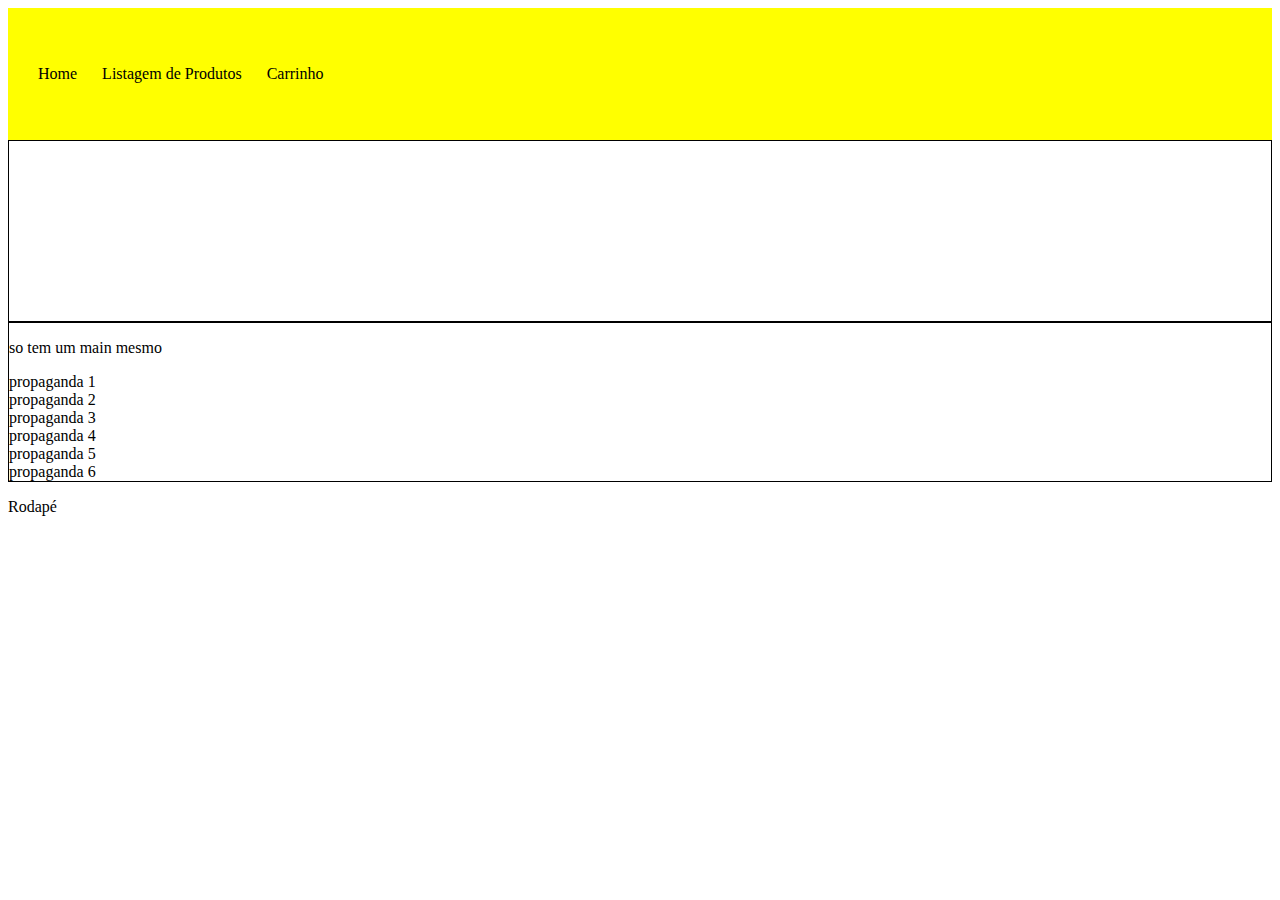
==== index.html @ ae56e616 "Primeiro commit" ====
<!DOCTYPE html>
<html lang="pt-br">
<head>
    <meta charset="UTF-8">
    <meta name="viewport" content="width=device-width, initial-scale=1.0">
    <link rel="stylesheet" href="style.css">
    <title>Pagina inicial</title>
</head>
<body>
    <header class="header">
        <div class="header_menu">
            <div>Home</div>
            <div>Listagem de Produtos</div>
            <div>Carrinho</div>
        </div>
        <div id="header_branco"></div>
    </header>

    <div class="container">
        <main>
            <p>so tem um main mesmo</p>
        </main>
        <aside>
            <div>propaganda 1</div>
            <div>propaganda 2</div>
            <div>propaganda 3</div>
            <div>propaganda 4</div>
            <div>propaganda 5</div>
            <div>propaganda 6</div>
        </aside>
    </div>

    <footer class="footer">
        <p>Rodapé</p>
    </footer>
</body>
</html>
---- style.css ----
*
{
    padding: 0px;
    border: 0px;
}

.header_menu
{
    display: flex;
    flex-direction: row;
    justify-content: flex-start;
    align-items: center;
    gap: 25px;
    padding: 30px;
    border: 1px border black;
    height: 8vh;
    background-color: yellow;
}
#header_branco
{
    background-color: white;
    height: 20vh;
    border: 1px solid black;
}

.container
{
    border: 1px solid black;
    display: grid;
    grid-template-areas:
    ''
    ''
    ''
}
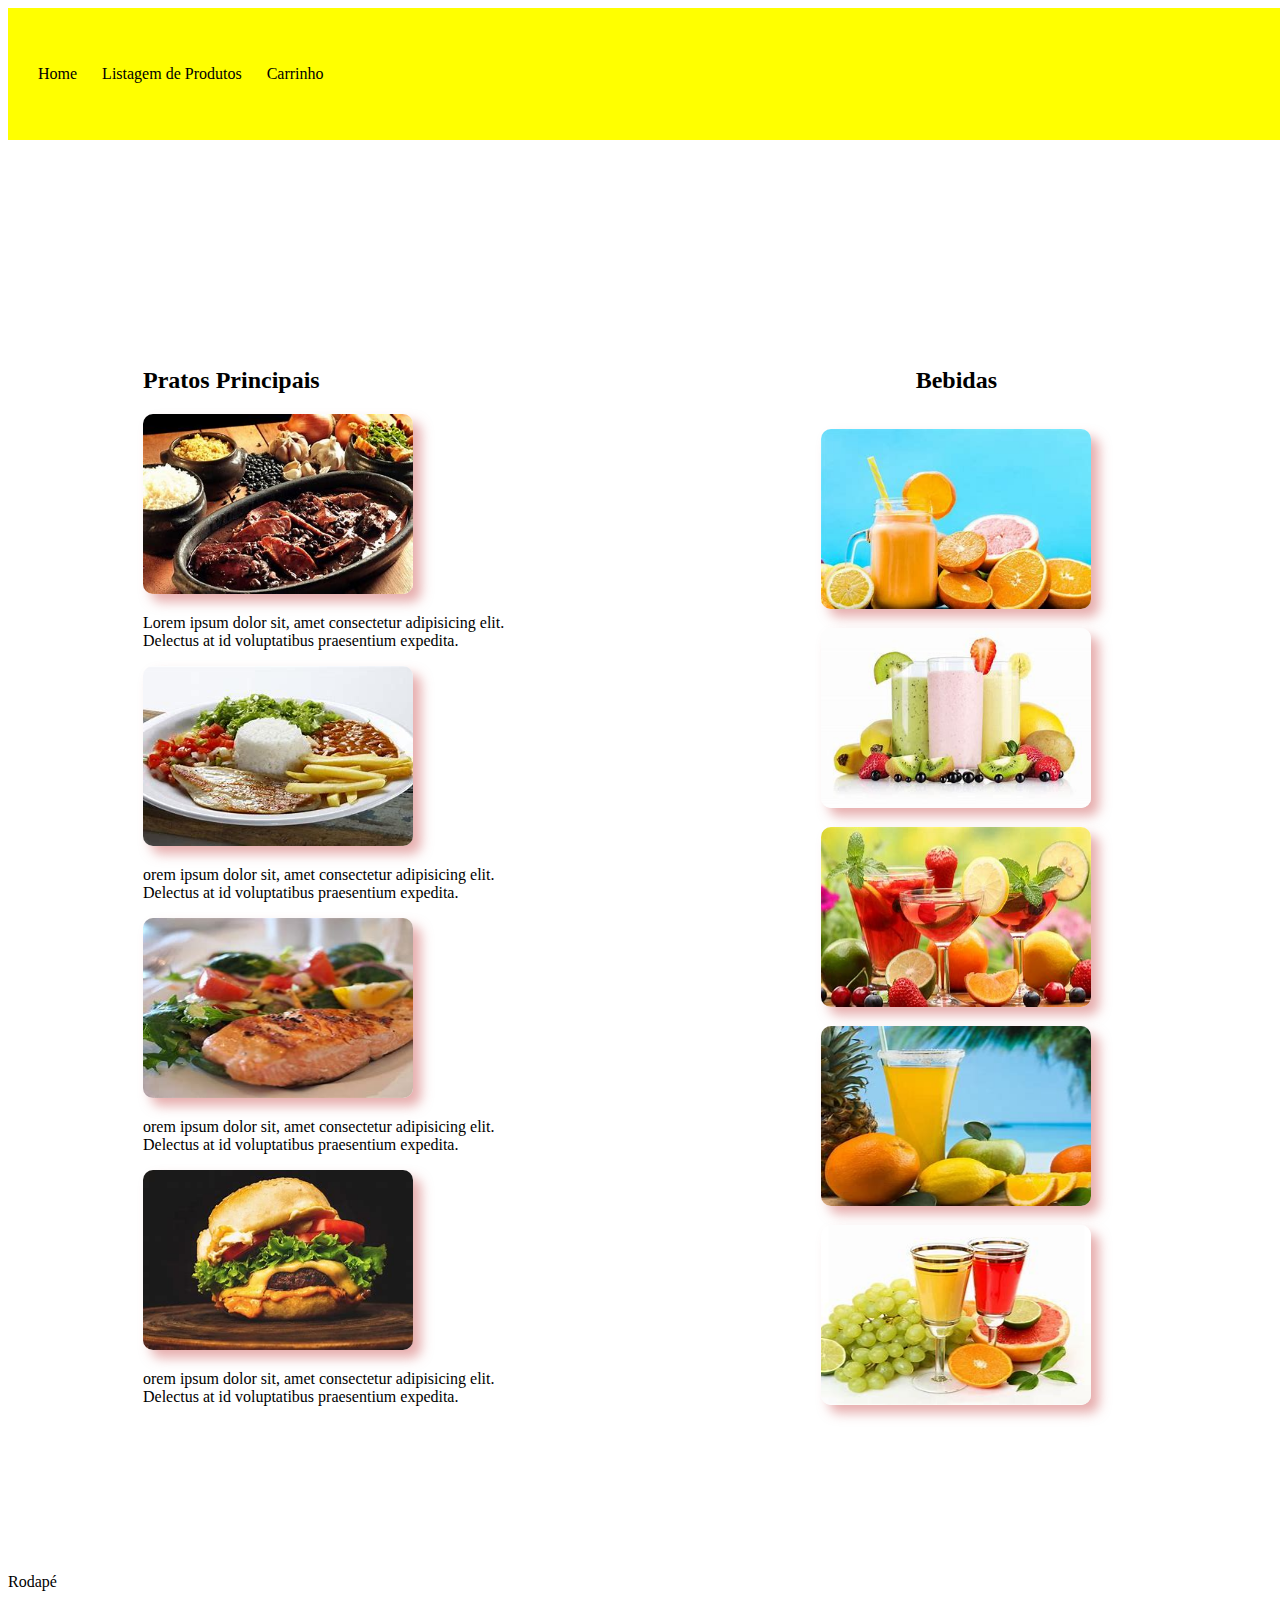
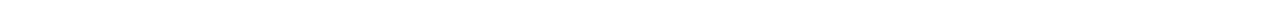
==== commit c3b04b0f: "Falta colocar os links" ====
--- a/index.html
+++ b/index.html
@@ -17,16 +17,20 @@
     </header>
 
     <div class="container">
-        <main>
-            <p>so tem um main mesmo</p>
+        <main id="container_main">
+            <h2>Pratos Principais</h2>
+            <div><img src="imagens/baixados.jpg" alt="imagem de comida"><p>Lorem ipsum dolor sit, amet consectetur adipisicing elit. <br> Delectus at id voluptatibus praesentium expedita.</p></div>
+            <div><img src="imagens/Batata.jpg" alt="imagem de comida"><p>orem ipsum dolor sit, amet consectetur adipisicing elit. <br> Delectus at id voluptatibus praesentium expedita.</p></div>
+            <div><img src="imagens/Frango.jpg" alt="imagem de comida"><p>orem ipsum dolor sit, amet consectetur adipisicing elit. <br> Delectus at id voluptatibus praesentium expedita.</p></div>
+            <div><img src="imagens/Hamburguer.jpg" alt="imagem de comida"><p>orem ipsum dolor sit, amet consectetur adipisicing elit. <br> Delectus at id voluptatibus praesentium expedita.</p></div>
         </main>
-        <aside>
-            <div>propaganda 1</div>
-            <div>propaganda 2</div>
-            <div>propaganda 3</div>
-            <div>propaganda 4</div>
-            <div>propaganda 5</div>
-            <div>propaganda 6</div>
+        <aside id="container_aside">
+            <h2>Bebidas</h2>
+            <div><img src="imagens/beida_1.jpg" alt="imagem de bebida"></div>
+            <div><img src="imagens/bebida_2.jpg" alt="imagem de bebida"></div>
+            <div><img src="imagens/bebida_3.jpg" alt="imagem de bebida"></div>
+            <div><img src="imagens/brbida_4.jpg" alt="imagem de bebida"></div>
+            <div><img src="imagens/bebida_5.jpg" alt="imagem de bebida"></div>
         </aside>
     </div>
 
--- a/style.css
+++ b/style.css
@@ -12,23 +12,55 @@
     align-items: center;
     gap: 25px;
     padding: 30px;
-    border: 1px border black;
     height: 8vh;
+    width: 195vh;
     background-color: yellow;
 }
 #header_branco
 {
     background-color: white;
-    height: 20vh;
-    border: 1px solid black;
+    height: 8vh;
 }
 
 .container
 {
-    border: 1px solid black;
     display: grid;
     grid-template-areas:
-    ''
-    ''
-    ''
-}+    'container_main container_aside';
+    padding: 5vh;
+}
+#container_main
+{
+    grid-area: container_main;
+    display: flex;
+    flex-direction: column;
+    padding: 10vh;
+}
+#container_aside
+{
+    grid-area: container_aside;
+    display: flex;
+    flex-direction: column;
+    align-items: center;
+    padding: 10vh;
+    gap: 15px;
+}
+#container_aside img
+{
+    height: 20vh;
+    width: 30vh;
+    box-shadow: 8px 8px 12px rgba(207, 94, 94, 0.5);
+    border-radius: 10px;
+}
+#container_main img
+{
+    height: 20vh;
+    width: 30vh;
+    box-shadow: 8px 8px 12px rgba(207, 94, 94, 0.5);
+    border-radius: 10px;
+}
+#container_main p
+{
+    display: flex;
+    flex-direction: column;
+}
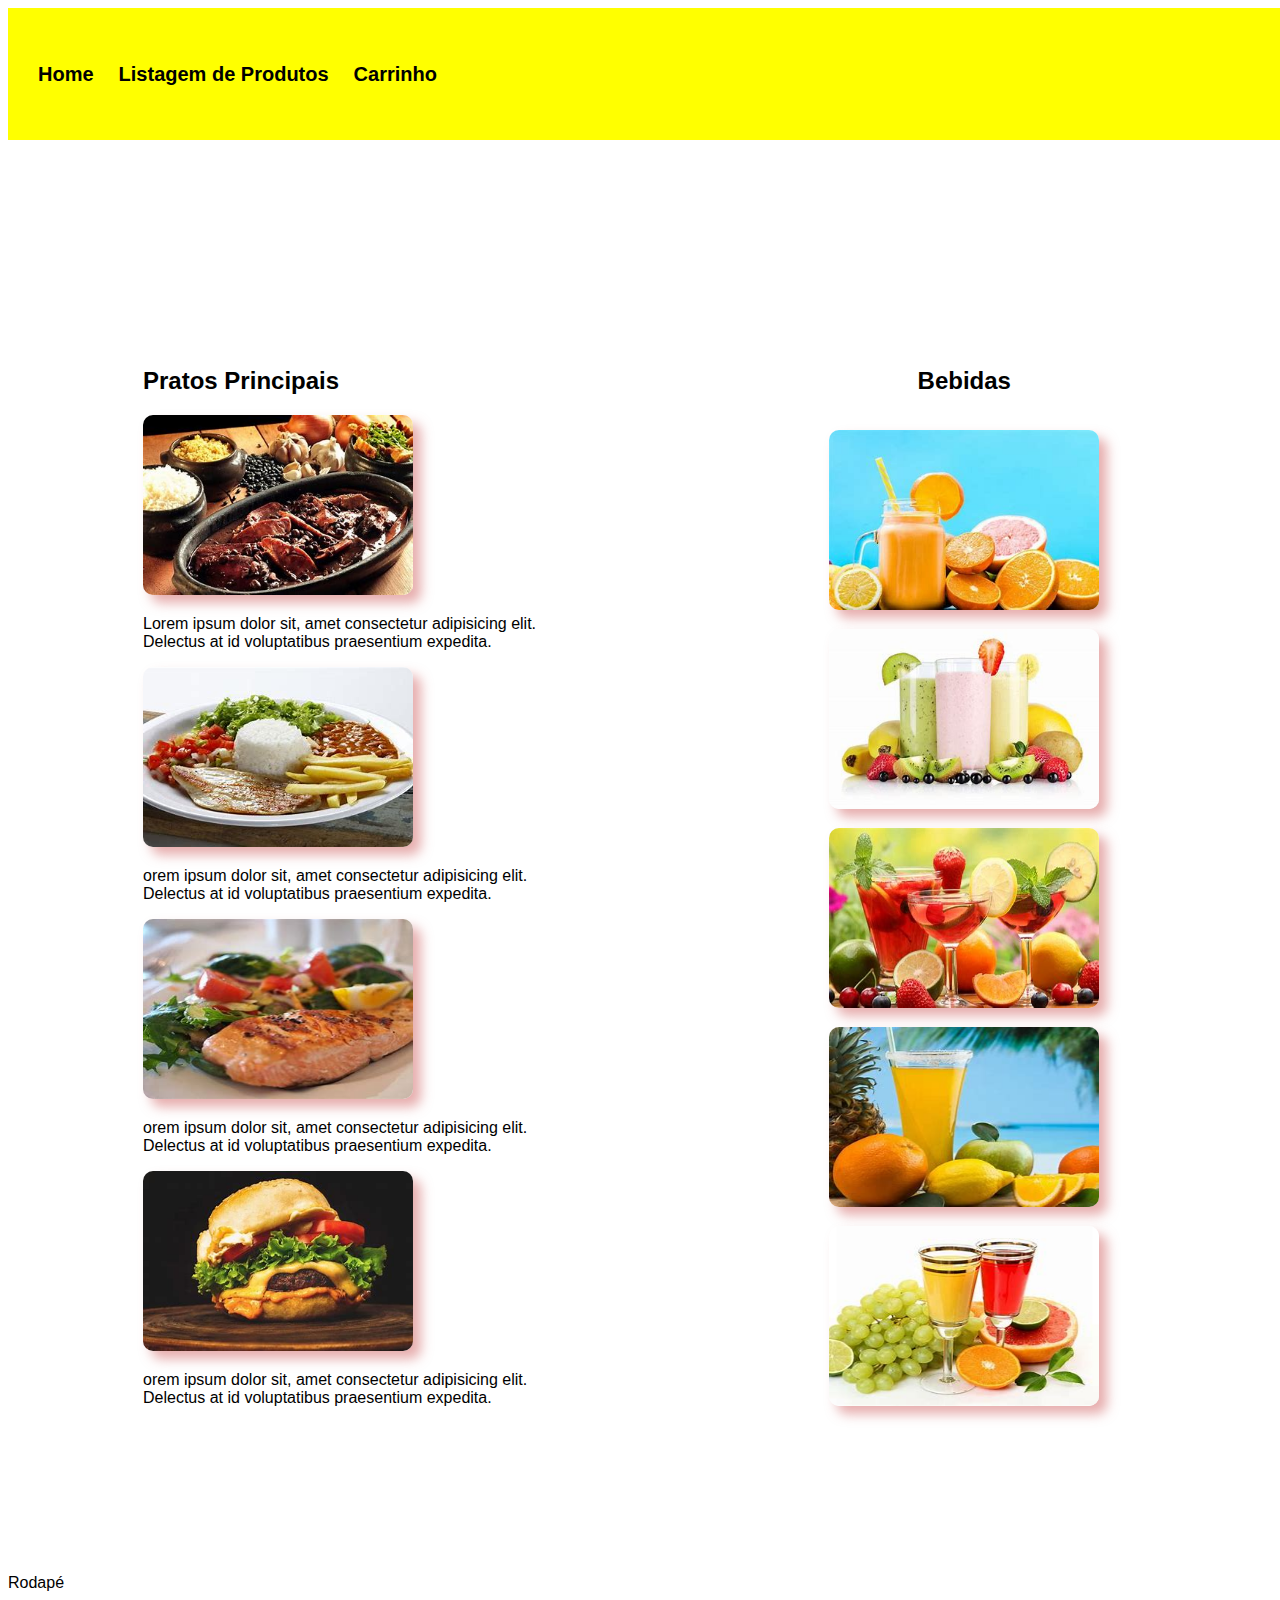
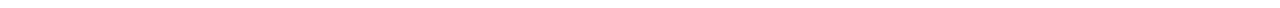
==== commit 8a5bbf47: "criando as outras paginas" ====
--- a/index.html
+++ b/index.html
@@ -9,9 +9,9 @@
 <body>
     <header class="header">
         <div class="header_menu">
-            <div>Home</div>
-            <div>Listagem de Produtos</div>
-            <div>Carrinho</div>
+            <div><a href="index.html">Home</a></div>
+            <div><a href="listagemProdutos.html">Listagem de Produtos</a></div>
+            <div><a href="carrinho.html">Carrinho</a></div>  
         </div>
         <div id="header_branco"></div>
     </header>
--- a/style.css
+++ b/style.css
@@ -1,5 +1,6 @@
 *
 {
+    font-family: 'Gill Sans', 'Gill Sans MT', Calibri, 'Trebuchet MS', sans-serif;
     padding: 0px;
     border: 0px;
 }
@@ -64,3 +65,11 @@
     display: flex;
     flex-direction: column;
 }
+
+.header_menu a
+{
+    text-decoration: none;
+    color: inherit;
+    font-size: 20px;
+    font-weight: 600;
+}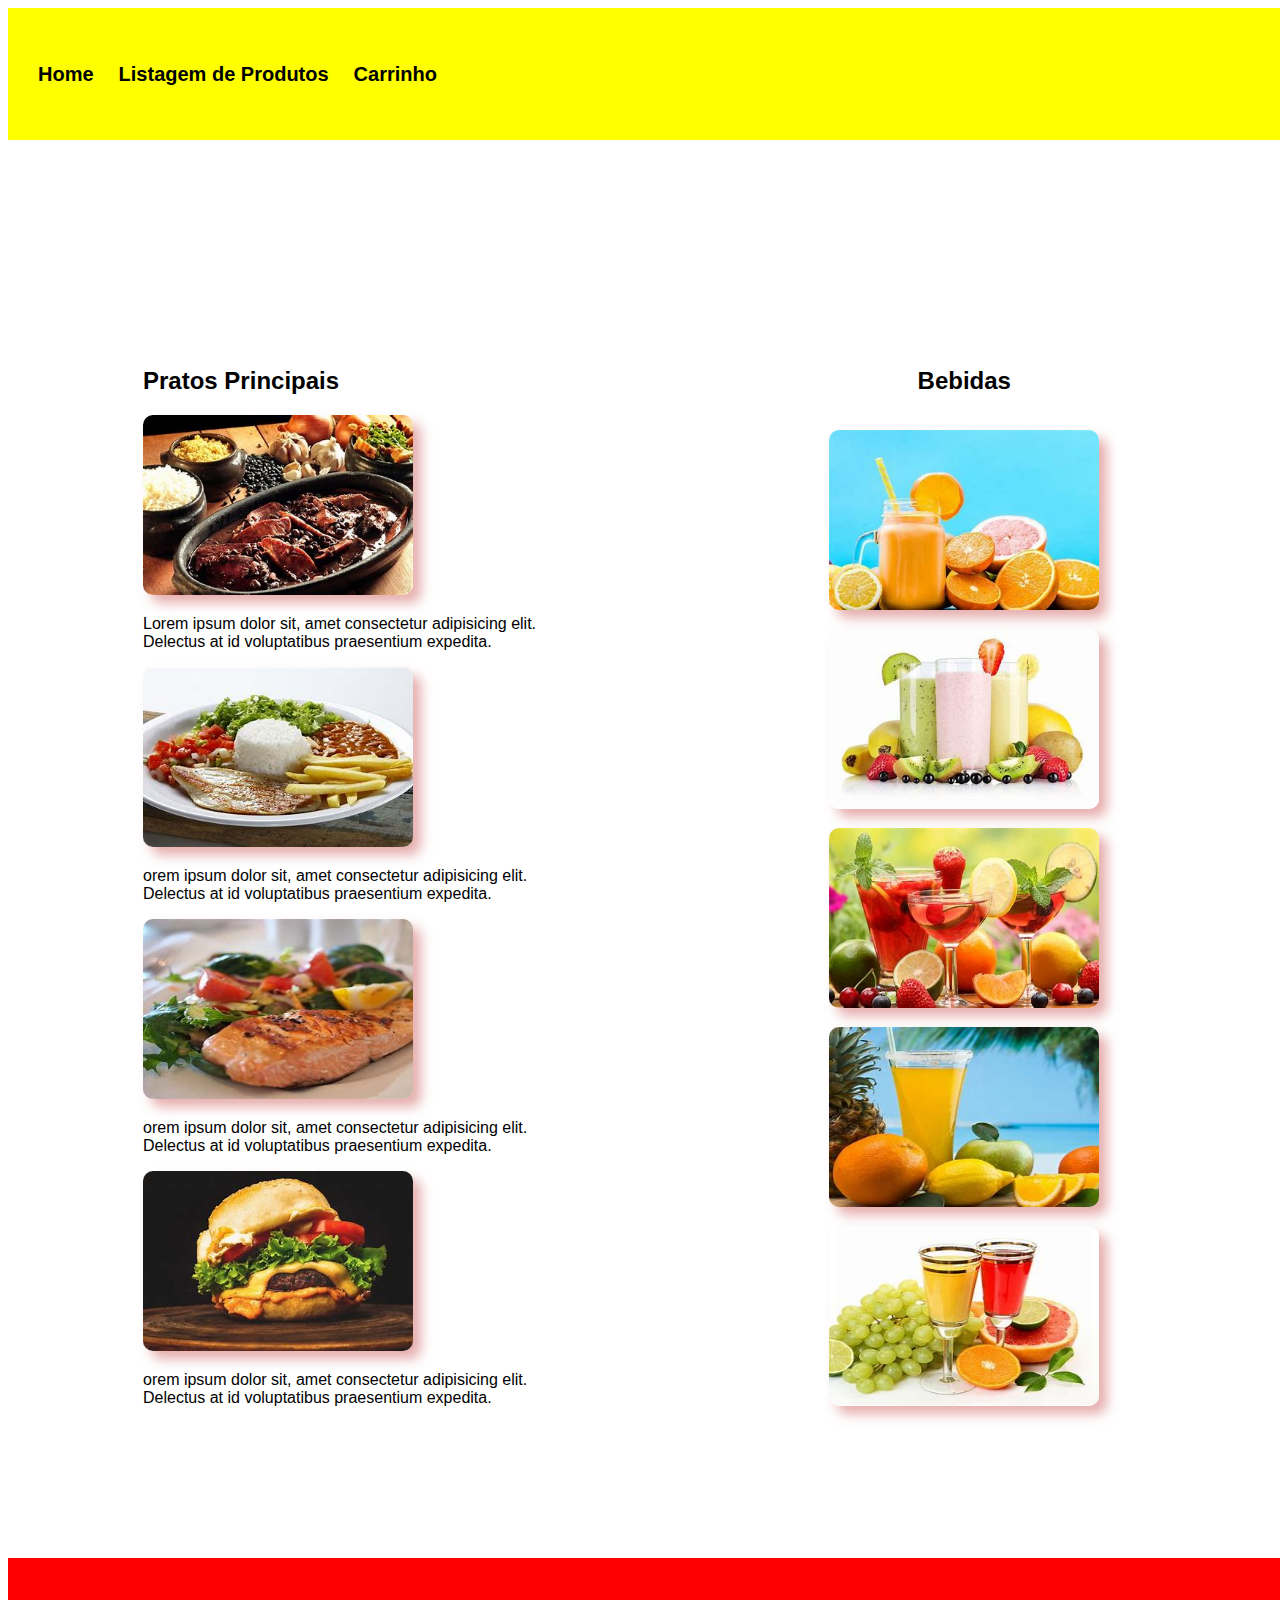
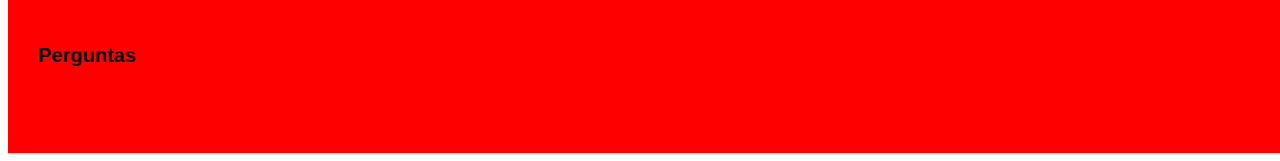
==== commit 7ae43528: "Fazendo o formulario" ====
--- a/index.html
+++ b/index.html
@@ -15,7 +15,7 @@
         </div>
         <div id="header_branco"></div>
     </header>
-
+    
     <div class="container">
         <main id="container_main">
             <h2>Pratos Principais</h2>
@@ -35,7 +35,8 @@
     </div>
 
     <footer class="footer">
-        <p>Rodapé</p>
+        <a href="formularioPerguntas.html">Perguntas</a>
+        <a href="">Contatos</a>
     </footer>
 </body>
 </html>--- a/style.css
+++ b/style.css
@@ -66,10 +66,21 @@
     flex-direction: column;
 }
 
-.header_menu a
+.header_menu a, .footer a
 {
     text-decoration: none;
     color: inherit;
     font-size: 20px;
     font-weight: 600;
+}
+.footer
+{
+    display: flex;
+    flex-direction: row;
+    justify-content: space-between;
+    align-items: center;
+    background-color: red;
+    height: 15vh;
+    width: 195vh;
+    padding: 30px;
 }